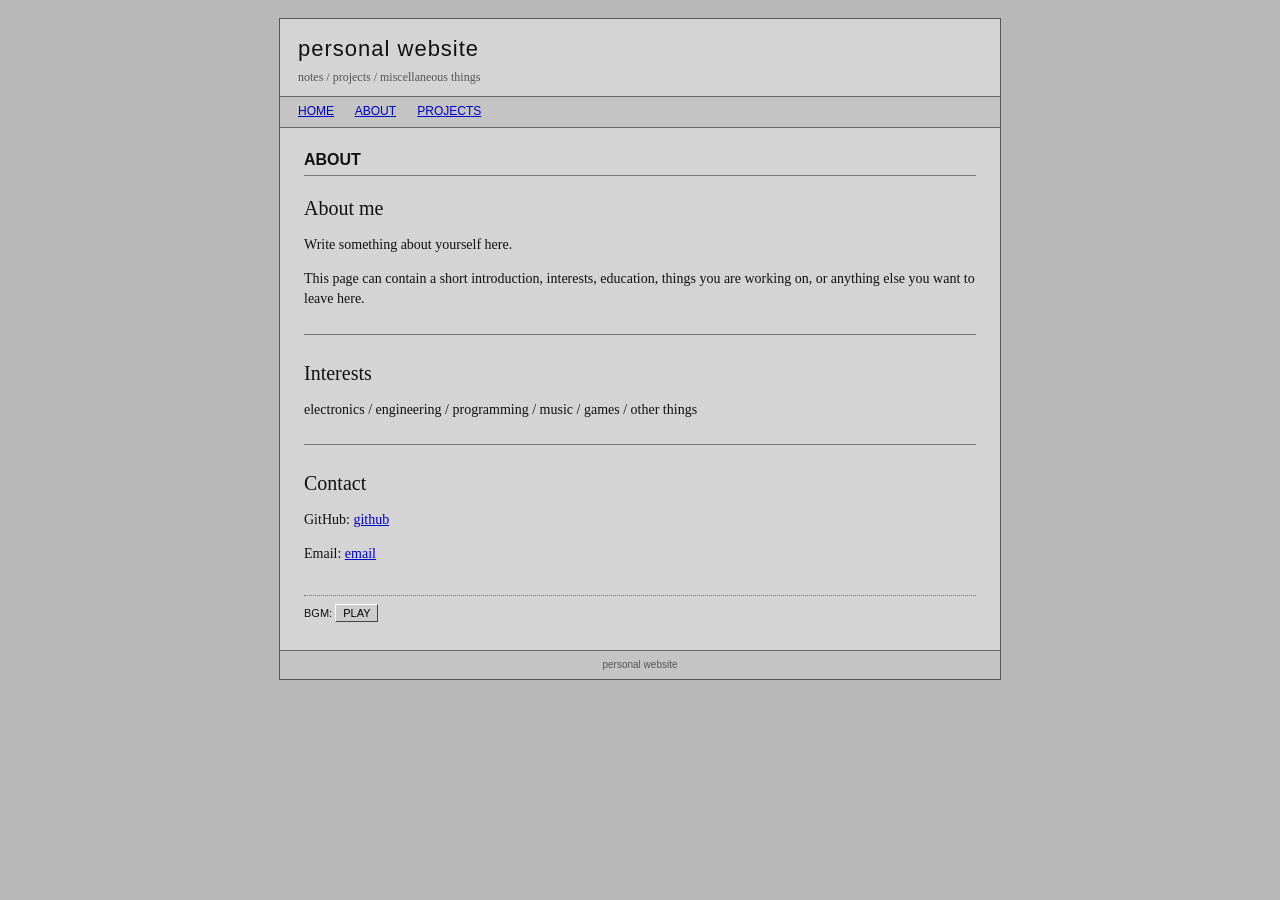
==== about.html @ 15567aae "Initial website" ====
<!DOCTYPE html>
<html lang="en">

<head>
    <meta charset="UTF-8">
    <meta name="viewport"
          content="width=device-width, initial-scale=1.0">

    <title>About</title>

    <link rel="stylesheet" href="css/style.css">
</head>

<body>

<header>
    <h1 class="site-title">personal website</h1>

    <p class="site-subtitle">
        notes / projects / miscellaneous things
    </p>
</header>


<nav>
    <a href="index.html">HOME</a>
    <a href="about.html">ABOUT</a>
    <a href="projects.html">PROJECTS</a>
</nav>


<main>

    <h2 class="page-heading">ABOUT</h2>


    <article class="entry">

        <h3 class="entry-title">
            About me
        </h3>

        <!--
        Optional image:

        <img src="images/about.jpg"
             alt="about">
        -->

        <p>
            Write something about yourself here.
        </p>

        <p>
            This page can contain a short introduction,
            interests, education, things you are working on,
            or anything else you want to leave here.
        </p>


        <hr>


        <h3 class="entry-title">
            Interests
        </h3>

        <p>
            electronics / engineering / programming /
            music / games / other things
        </p>


        <hr>


        <h3 class="entry-title">
            Contact
        </h3>

        <p>
            GitHub:
            <a href="#">
                github
            </a>
        </p>

        <p>
            Email:
            <a href="#">
                email
            </a>
        </p>

    </article>


    <div class="audio-control">

        BGM:

        <button id="audio-button">
            PLAY
        </button>

        <audio id="bgm" loop>
            <source src="audio/about.mp3"
                    type="audio/mpeg">
        </audio>

    </div>

</main>


<footer>
    personal website
</footer>


<script src="js/audio.js"></script>

</body>

</html>
---- css/style.css ----
/* ========================================
   personal website
   deliberately simple / old-web style
   ======================================== */

html {
    background: #b8b8b8;
}

body {
    width: 720px;
    margin: 18px auto;
    padding: 0;
    background: #d4d4d4;
    color: #111111;
    font-family: "Times New Roman", Times, serif;
    font-size: 14px;
    line-height: 1.45;
    border: 1px solid #555555;
}

a {
    color: #0000cc;
    text-decoration: underline;
}

    a:visited {
        color: #551a8b;
    }

    a:hover {
        color: #cc0000;
    }

header {
    padding: 14px 18px 10px 18px;
    border-bottom: 1px solid #666666;
}

.site-title {
    margin: 0 0 4px 0;
    font-family: Arial, Helvetica, sans-serif;
    font-size: 22px;
    font-weight: normal;
    letter-spacing: 1px;
}

.site-subtitle {
    margin: 0;
    color: #555555;
    font-size: 12px;
}

nav {
    padding: 6px 18px;
    background: #c4c4c4;
    border-bottom: 1px solid #666666;
    font-family: Arial, Helvetica, sans-serif;
    font-size: 12px;
}

    nav a {
        margin-right: 18px;
    }

main {
    padding: 20px 24px 28px 24px;
    min-height: 420px;
}

.page-heading {
    margin: 0 0 18px 0;
    padding-bottom: 4px;
    font-family: Arial, Helvetica, sans-serif;
    font-size: 16px;
    font-weight: bold;
    border-bottom: 1px solid #777777;
}

.entry {
    margin-bottom: 30px;
}

.entry-date {
    margin-bottom: 5px;
    color: #555555;
    font-family: Arial, Helvetica, sans-serif;
    font-size: 11px;
}

.entry-title {
    margin: 0 0 12px 0;
    font-size: 20px;
    font-weight: normal;
}

.entry p {
    margin: 0 0 14px 0;
}

.entry img {
    display: block;
    max-width: 480px;
    height: auto;
    margin: 15px 0;
    border: 1px solid #555555;
    /* intentionally slightly degraded */
    image-rendering: auto;
}

.small {
    color: #555555;
    font-size: 11px;
}

hr {
    height: 1px;
    margin: 24px 0;
    background: #777777;
    border: 0;
}

.audio-control {
    margin-top: 22px;
    padding-top: 8px;
    border-top: 1px dotted #777777;
    font-family: Arial, Helvetica, sans-serif;
    font-size: 11px;
}

    .audio-control button {
        padding: 2px 7px;
        background: #cccccc;
        color: #000000;
        font-family: Arial, Helvetica, sans-serif;
        font-size: 11px;
        border-top: 1px solid #ffffff;
        border-left: 1px solid #ffffff;
        border-right: 1px solid #444444;
        border-bottom: 1px solid #444444;
        cursor: pointer;
    }

        .audio-control button:active {
            border-top: 1px solid #444444;
            border-left: 1px solid #444444;
            border-right: 1px solid #ffffff;
            border-bottom: 1px solid #ffffff;
        }

footer {
    padding: 7px 18px;
    background: #c4c4c4;
    color: #555555;
    border-top: 1px solid #666666;
    font-family: Arial, Helvetica, sans-serif;
    font-size: 10px;
    text-align: center;
}

/* ========================================
   project list
   ======================================== */

.project-item {
    display: flex;
    gap: 16px;
    padding: 16px 0;
    border-bottom: 1px dotted #777777;
}

.project-image-link {
    flex-shrink: 0;
}

.project-thumbnail {
    display: block;
    width: 140px;
    height: 95px;
    object-fit: cover;
    border: 1px solid #555555;
}

.project-info {
    flex: 1;
}

.project-title {
    margin: 3px 0 7px 0;
    font-size: 17px;
    font-weight: normal;
}

.project-info p {
    margin: 0;
    font-size: 13px;
}


/* Small screens */

@media (max-width: 500px) {

    .project-item {
        display: block;
    }

    .project-thumbnail {
        width: 180px;
        height: 120px;
        margin-bottom: 10px;
    }
}


/* Small screens */

@media (max-width: 760px) {
    body {
        width: auto;
        margin: 8px;
    }

    main {
        padding: 16px;
    }

    .entry img {
        max-width: 100%;
    }
}
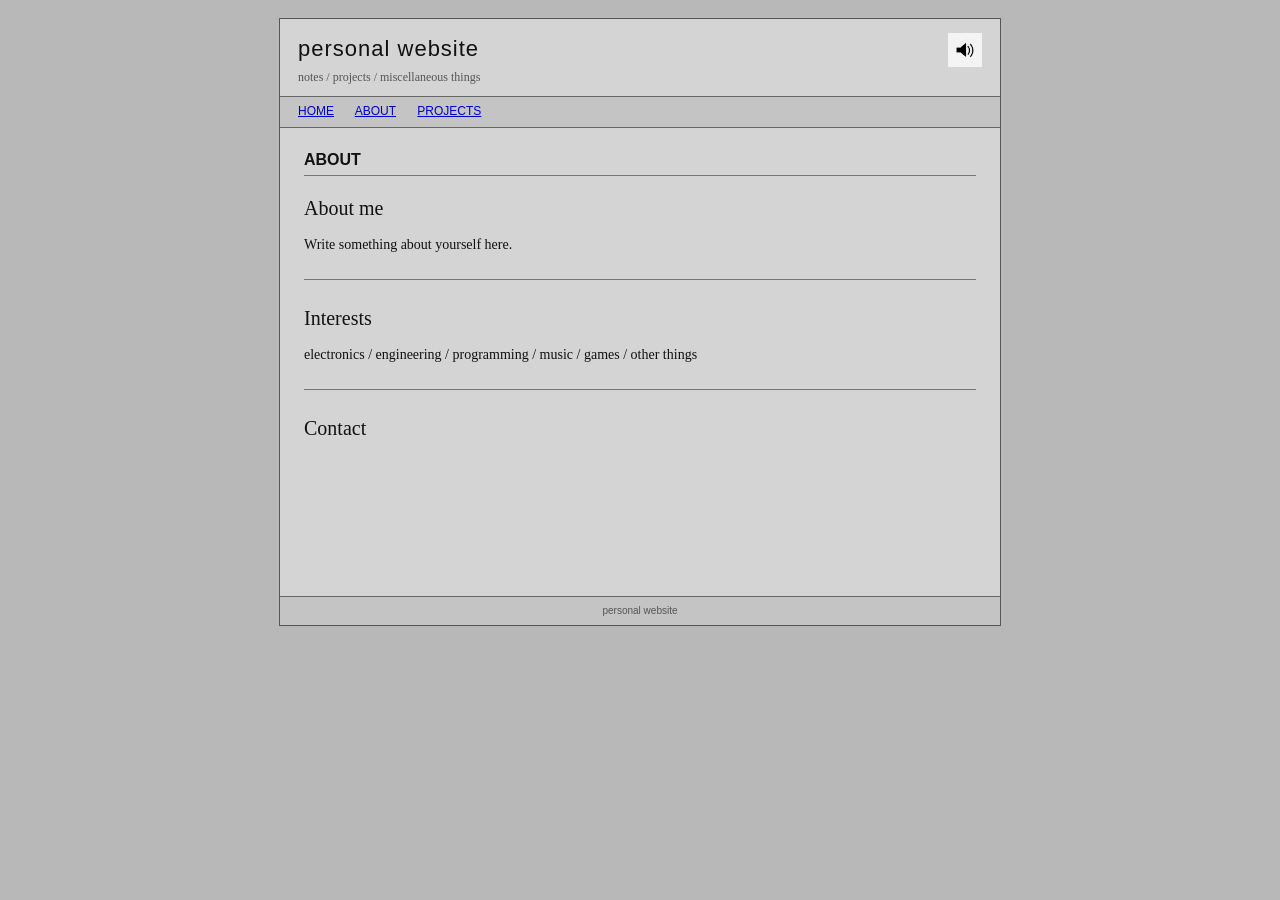
==== commit e7c6117c: "Update home page" ====
--- a/about.html
+++ b/about.html
@@ -19,20 +19,25 @@
     <p class="site-subtitle">
         notes / projects / miscellaneous things
     </p>
+<button id="audio-button"
+        class="bgm-button"
+        type="button"
+        title="BGM ON / OFF">
+
+    <img id="audio-icon"
+         src="images/speaker.png"
+         alt="BGM ON">
+
+</button>
 </header>
 
-
 <nav>
-    <a href="index.html">HOME</a>
-    <a href="about.html">ABOUT</a>
-    <a href="projects.html">PROJECTS</a>
+    <a href="index.html">HOME</a> <a href="about.html">ABOUT</a> <a href="projects.html">PROJECTS</a>
 </nav>
-
 
 <main>
 
     <h2 class="page-heading">ABOUT</h2>
-
 
     <article class="entry">
 
@@ -40,86 +45,43 @@
             About me
         </h3>
 
-        <!--
-        Optional image:
+        
 
-        <img src="images/about.jpg"
-             alt="about">
-        -->
-
-        <p>
-            Write something about yourself here.
-        </p>
-
-        <p>
-            This page can contain a short introduction,
-            interests, education, things you are working on,
-            or anything else you want to leave here.
-        </p>
-
+        <p>Write something about yourself here.</p>
 
         <hr>
-
 
         <h3 class="entry-title">
             Interests
         </h3>
 
         <p>
-            electronics / engineering / programming /
-            music / games / other things
+            electronics / engineering / programming / music / games / other things
         </p>
 
-
         <hr>
-
 
         <h3 class="entry-title">
             Contact
         </h3>
 
-        <p>
-            GitHub:
-            <a href="#">
-                github
-            </a>
-        </p>
-
-        <p>
-            Email:
-            <a href="#">
-                email
-            </a>
-        </p>
+        
+        
 
     </article>
 
-
-    <div class="audio-control">
-
-        BGM:
-
-        <button id="audio-button">
-            PLAY
-        </button>
-
-        <audio id="bgm" loop>
-            <source src="audio/about.mp3"
-                    type="audio/mpeg">
-        </audio>
-
-    </div>
+    <audio id="bgm" loop autoplay>
+    <source src="audio/about.mp3"
+            type="audio/mpeg">
+    </audio>
 
 </main>
-
 
 <footer>
     personal website
 </footer>
 
-
 <script src="js/audio.js"></script>
 
 </body>
-
-</html>+</html>
--- a/css/style.css
+++ b/css/style.css
@@ -229,3 +229,93 @@
         max-width: 100%;
     }
 }
+
+/* ========================================
+   BGM button
+   ======================================== */
+
+header {
+    position: relative;
+}
+
+.bgm-button {
+    position: absolute;
+    top: 12px;
+    right: 16px;
+    width: 38px;
+    height: 38px;
+    padding: 2px;
+    background: transparent;
+    border: 0;
+    cursor: pointer;
+}
+
+    .bgm-button img {
+        width: 100%;
+        height: 100%;
+        object-fit: contain;
+    }
+
+    .bgm-button.muted img {
+        opacity: 0.45;
+    }
+
+    /* Temporary slash until proper icon is added */
+
+    .bgm-button.muted::after {
+        content: "";
+        position: absolute;
+        left: 3px;
+        top: 18px;
+        width: 34px;
+        height: 2px;
+        background: #cc0000;
+        transform: rotate(-45deg);
+    }
+
+
+/* ========================================
+   HOME OUTSIDE IMAGES
+   ======================================== */
+
+main {
+    position: relative;
+}
+
+.outside-image {
+    position: absolute;
+    top: 80px;
+    width: 260px;
+}
+
+.outside-image-left {
+    right: calc(100% + 35px);
+}
+
+.outside-image-right {
+    left: calc(100% + 35px);
+}
+
+.home-side-image {
+    width: 100%;
+}
+
+    .home-side-image img {
+        display: block;
+        width: 100%;
+        height: auto;
+        margin: 0;
+        border: 1px solid #555555;
+    }
+
+
+/* Hide side images when screen becomes too narrow */
+
+
+
+@media (max-width: 500px) {
+
+    .home-side-image img {
+        height: 120px;
+    }
+}
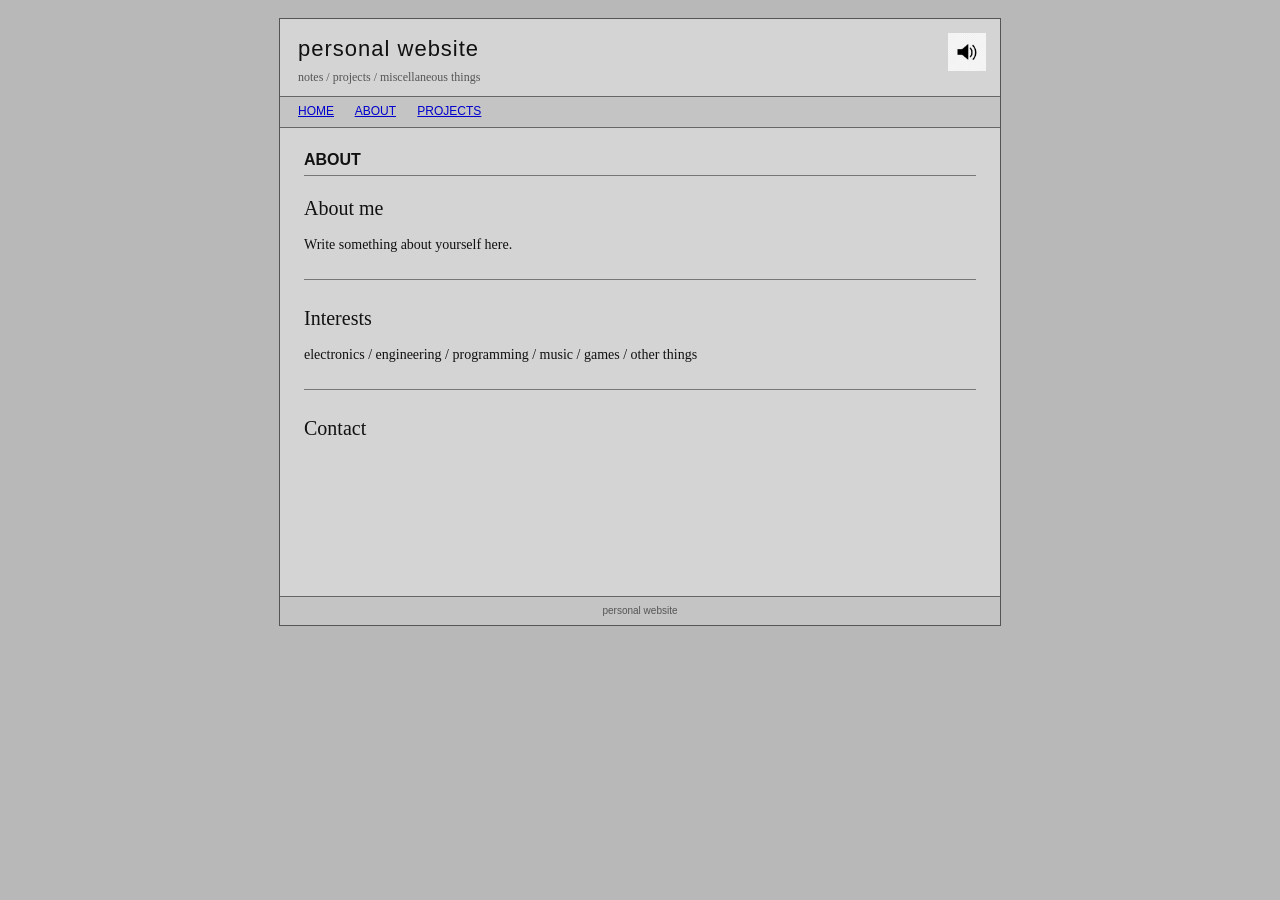
==== commit 5654e2fa: "edit entrance layer again" ====
--- a/about.html
+++ b/about.html
@@ -8,7 +8,7 @@
 
     <title>About</title>
 
-    <link rel="stylesheet" href="css/style.css">
+    <link rel="stylesheet" href="css/style.css?v=4">
 </head>
 
 <body>
--- a/css/style.css
+++ b/css/style.css
@@ -231,7 +231,7 @@
 }
 
 /* ========================================
-   BGM button
+   BGM BUTTON
    ======================================== */
 
 header {
@@ -250,28 +250,27 @@
     cursor: pointer;
 }
 
-    .bgm-button img {
-        width: 100%;
-        height: 100%;
-        object-fit: contain;
-    }
-
-    .bgm-button.muted img {
-        opacity: 0.45;
-    }
-
-    /* Temporary slash until proper icon is added */
-
-    .bgm-button.muted::after {
-        content: "";
-        position: absolute;
-        left: 3px;
-        top: 18px;
-        width: 34px;
-        height: 2px;
-        background: #cc0000;
-        transform: rotate(-45deg);
-    }
+.bgm-button img {
+    display: block;
+    width: 38px;
+    height: 38px;
+    object-fit: contain;
+}
+
+.bgm-button.muted img {
+    opacity: 0.45;
+}
+
+.bgm-button.muted::after {
+    content: "";
+    position: absolute;
+    left: 3px;
+    top: 18px;
+    width: 34px;
+    height: 2px;
+    background: #cc0000;
+    transform: rotate(-45deg);
+}
 
 
 /* ========================================
@@ -297,25 +296,110 @@
 }
 
 .home-side-image {
-    width: 100%;
-}
-
-    .home-side-image img {
-        display: block;
-        width: 100%;
-        height: auto;
-        margin: 0;
-        border: 1px solid #555555;
-    }
-
-
-/* Hide side images when screen becomes too narrow */
-
-
+    width: 260px;
+}
+
+.home-side-image img {
+    display: block;
+    width: 260px;
+    height: auto;
+    margin: 0;
+    border: 1px solid #555555;
+}
 
 @media (max-width: 500px) {
-
     .home-side-image img {
         height: 120px;
-    }
+        object-fit: cover;
+    }
+}
+
+/* ========================================
+   HOME ENTRANCE
+   ======================================== */
+
+.entrance-screen {
+    position: fixed;
+    z-index: 99999;
+
+    inset: 0;
+
+    width: 100vw;
+    height: 100vh;
+
+    background: #111111;
+
+    display: flex;
+    align-items: center;
+    justify-content: center;
+
+    opacity: 1;
+
+    /* Escape the centered 720px body visually. */
+    margin: 0;
+
+    font-family: "Times New Roman", Times, serif;
+}
+
+.entrance-screen.entrance-hidden {
+    opacity: 0;
+    pointer-events: none;
+    transition: opacity 0.2s linear;
+}
+
+.entrance-box {
+    box-sizing: border-box;
+
+    width: 360px;
+    max-width: calc(100vw - 40px);
+
+    padding: 35px 20px;
+
+    background: #d4d4d4;
+    color: #111111;
+
+    border: 1px solid #777777;
+
+    text-align: center;
+}
+
+.entrance-title {
+    margin-bottom: 28px;
+
+    font-family: Arial, Helvetica, sans-serif;
+    font-size: 22px;
+    letter-spacing: 2px;
+}
+
+.entrance-button {
+    padding: 5px 28px;
+
+    background: #cccccc;
+    color: #000000;
+
+    font-family: Arial, Helvetica, sans-serif;
+    font-size: 13px;
+
+    border-top: 2px solid #ffffff;
+    border-left: 2px solid #ffffff;
+    border-right: 2px solid #444444;
+    border-bottom: 2px solid #444444;
+
+    cursor: pointer;
+}
+
+.entrance-button:active {
+    border-top: 2px solid #444444;
+    border-left: 2px solid #444444;
+    border-right: 2px solid #ffffff;
+    border-bottom: 2px solid #ffffff;
+}
+
+.entrance-note {
+    margin-top: 14px;
+
+    color: #555555;
+
+    font-family: Arial, Helvetica, sans-serif;
+    font-size: 10px;
 }
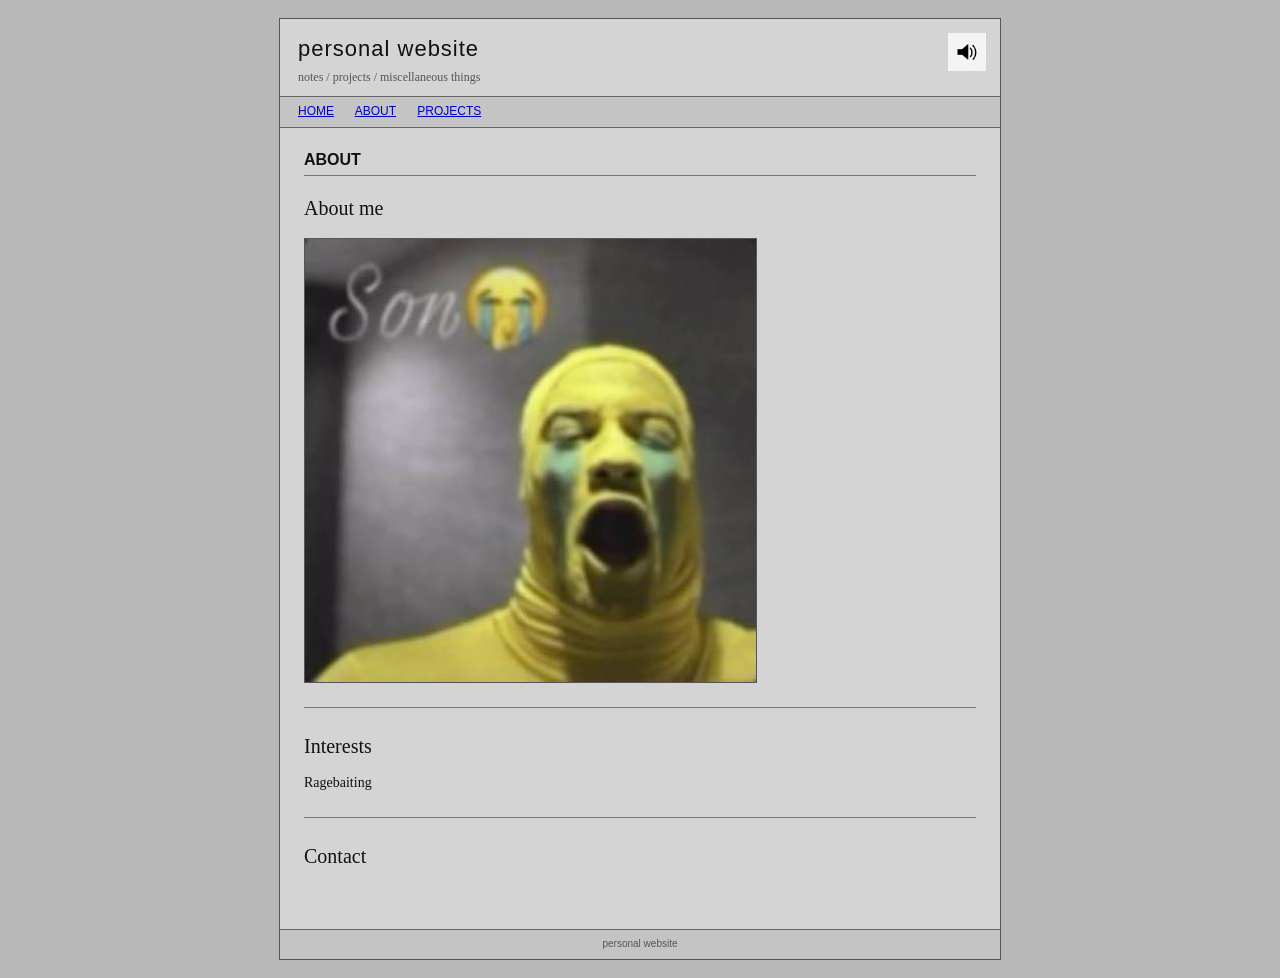
==== commit 36a46be0: "bug fix on home button and change image" ====
--- a/about.html
+++ b/about.html
@@ -45,9 +45,9 @@
             About me
         </h3>
 
+        <img src="images/home-right_2.jpg" alt="about image">
+
         
-
-        <p>Write something about yourself here.</p>
 
         <hr>
 
@@ -56,7 +56,7 @@
         </h3>
 
         <p>
-            electronics / engineering / programming / music / games / other things
+            Ragebaiting
         </p>
 
         <hr>
@@ -70,7 +70,7 @@
 
     </article>
 
-    <audio id="bgm" loop autoplay>
+    <audio id="bgm" loop>
     <source src="audio/about.mp3"
             type="audio/mpeg">
     </audio>
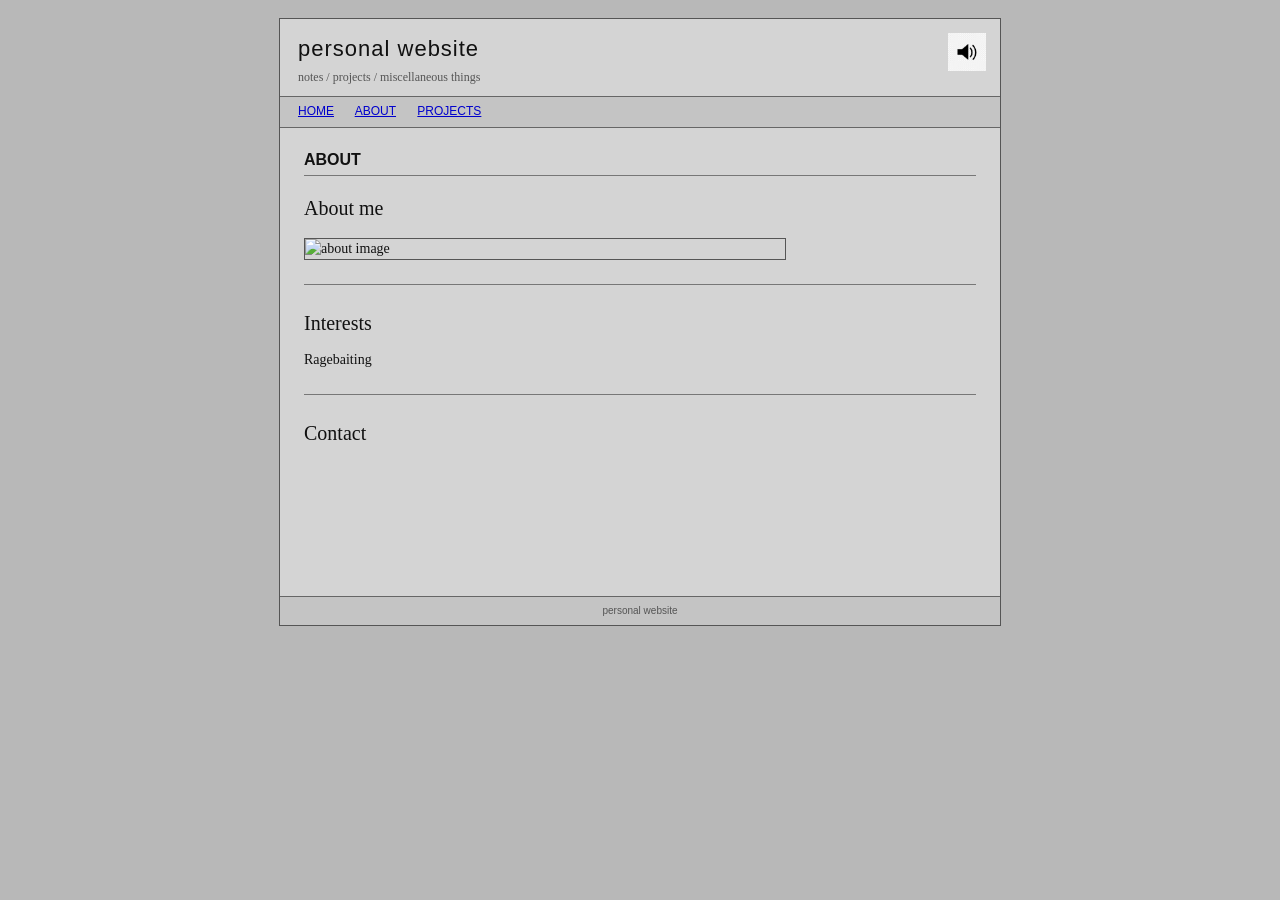
==== commit c1d9f17f: "bug fix" ====
--- a/about.html
+++ b/about.html
@@ -8,7 +8,19 @@
 
     <title>About</title>
 
-    <link rel="stylesheet" href="css/style.css?v=4">
+    <script>
+        if (sessionStorage.getItem("websiteEntered") === "true") {
+            document.documentElement.classList.add("already-entered");
+        }
+    </script>
+
+    <style>
+        .already-entered .entrance-screen {
+            display: none !important;
+        }
+    </style>
+
+    <link rel="stylesheet" href="css/style.css?v=5">
 </head>
 
 <body>
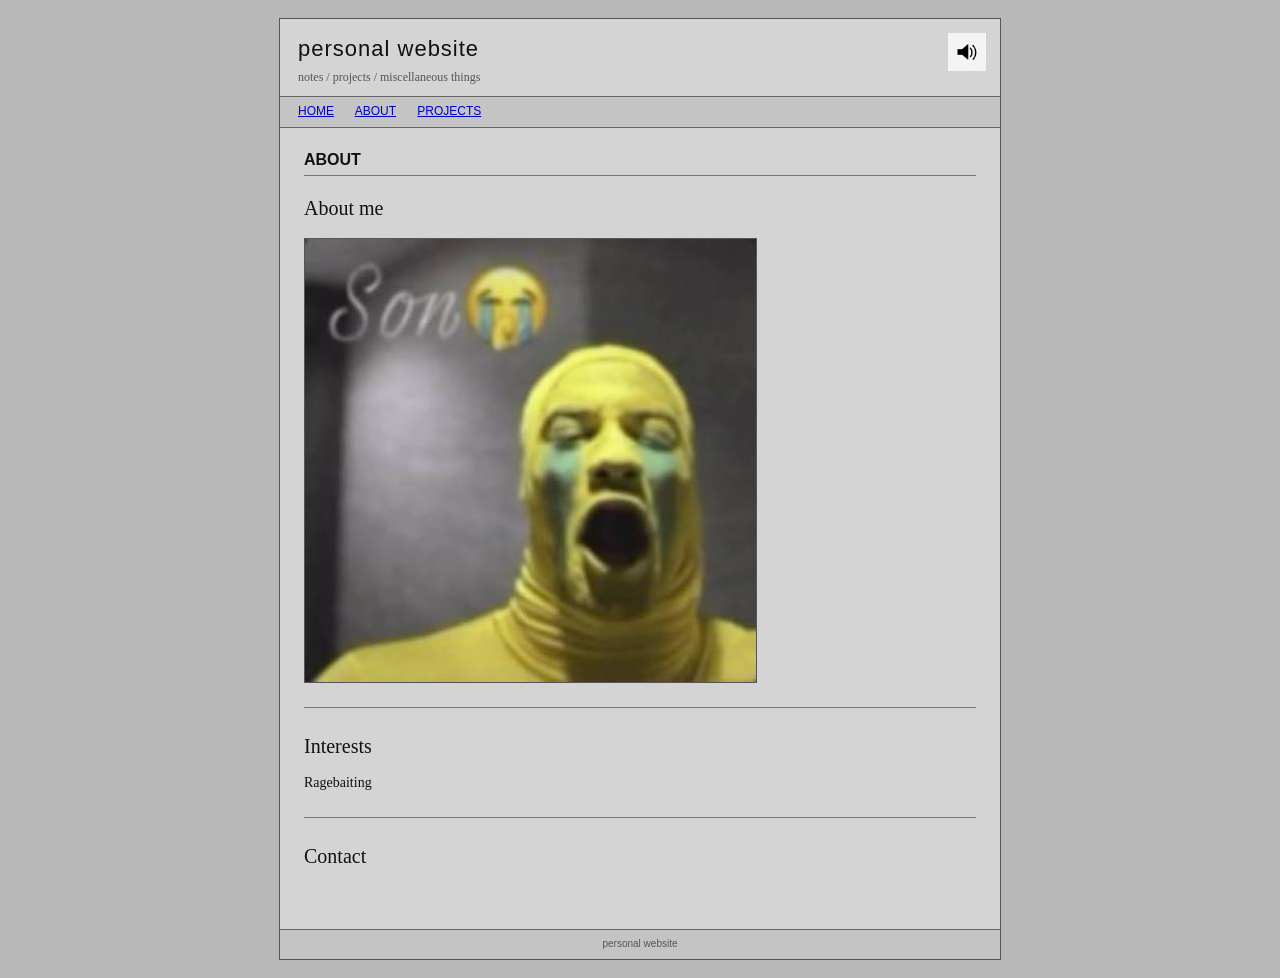
==== commit 4b6cf37a: "fix bug on about page" ====
--- a/about.html
+++ b/about.html
@@ -57,7 +57,7 @@
             About me
         </h3>
 
-        <img src="images/home-right_2.jpg" alt="about image">
+        <img src="images/home-right.jpg" alt="about image">
 
         
 
